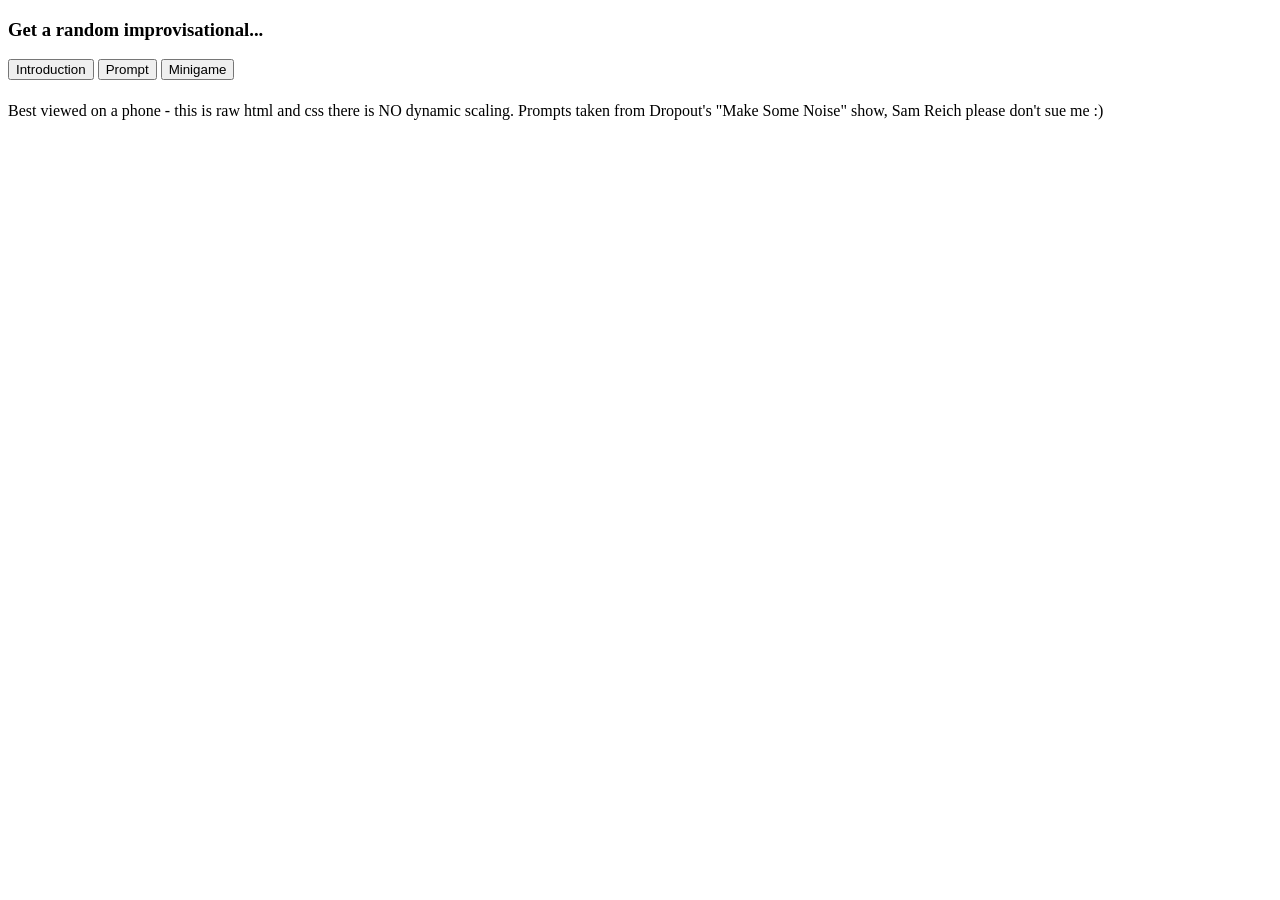
==== static/index.html @ 4f4873ad "minor text changes" ====
<!doctype html>
<html class="no-js" lang="">

<head>
  <meta charset="utf-8">
  <meta name="viewport" content="width=device-width, initial-scale=1">
  <title></title>
  <link rel="stylesheet" href="/style.css">
  <meta name="description" content="">

  <meta property="og:title" content="">
  <meta property="og:type" content="">
  <meta property="og:url" content="">
  <meta property="og:image" content="">
  <meta property="og:image:alt" content="">

  <link rel="icon" href="/favicon.ico" sizes="any">

  <meta name="theme-color" content="#fafafa">
</head>

<body>

  <!-- Add your site or application content here -->
  <script src="/app.js"></script>
  <div class="app">
  <h3>Get a random improvisational...</h3>
  <div>
    <button id="button2" class="bigButton" onclick="getIntroduction();">Introduction</button>
    <button id="button1" class="bigButton" onclick="getPrompt();">Prompt</button>
    <button id="button3" class="bigButton" onclick="getMinigame();">Minigame</button>
  </div>
  <h2 id="prompt_result"></h2>
  <h1 id="minigame_title"></h1>
  <button id="button5" class="smallButton" hidden onclick="newMinigamePrompt();">Other Prompt</button>
  <h2 id="minigame_prompt"></h2>
  <button id="button4" class="smallButton" hidden onclick="advanceModifier();">Next Sub-Prompt</button>
  <h3 id="minigame_modifier"></h3>
  </div>

  <p class="disclaimer">Best viewed on a phone - this is raw html and css there is NO dynamic scaling. Prompts taken from Dropout's "Make Some Noise" show, Sam Reich please don't sue me :)</p>

</body>

</html>
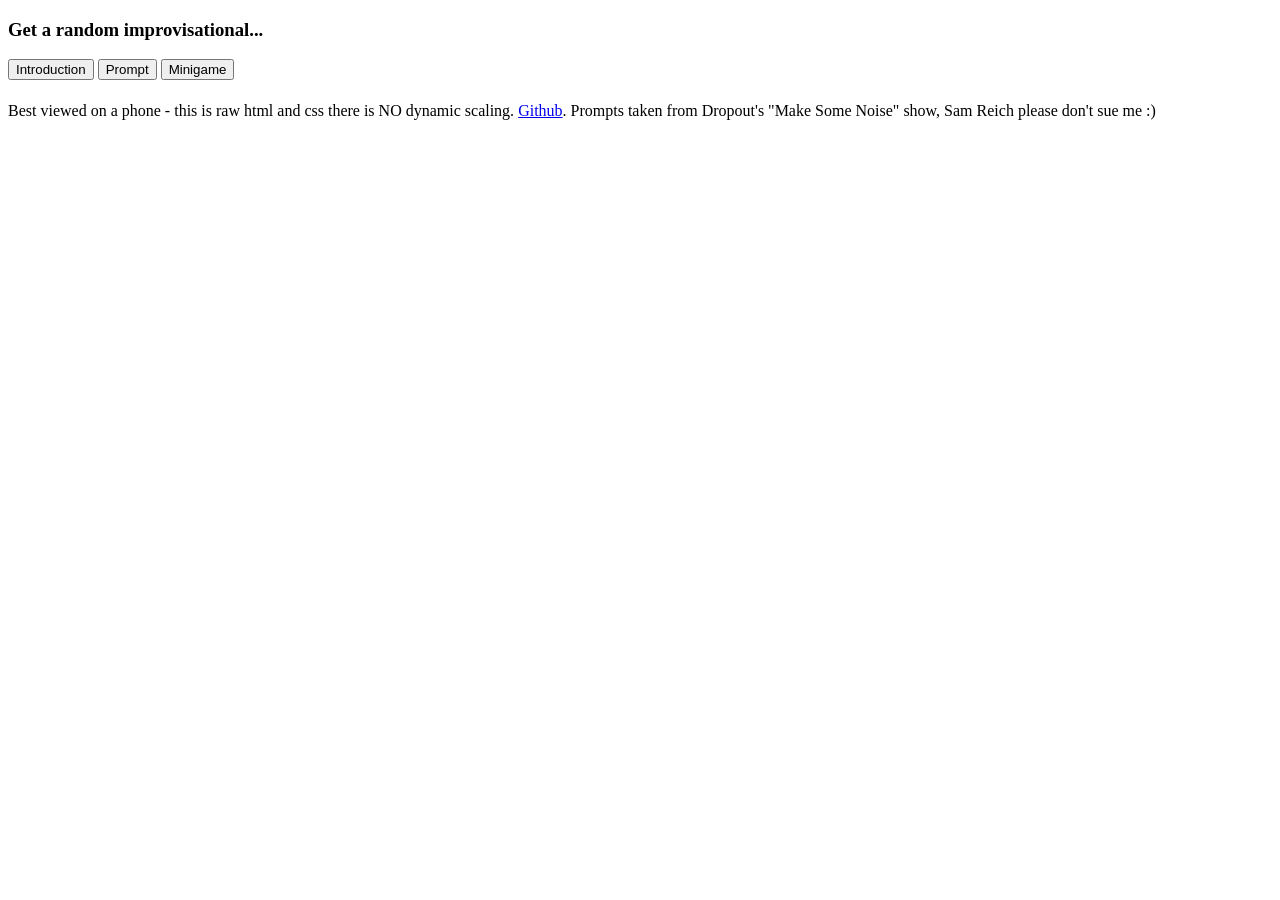
==== commit 1a3f71b1: "added extra links" ====
--- a/static/index.html
+++ b/static/index.html
@@ -38,7 +38,7 @@
   <h3 id="minigame_modifier"></h3>
   </div>
 
-  <p class="disclaimer">Best viewed on a phone - this is raw html and css there is NO dynamic scaling. Prompts taken from Dropout's "Make Some Noise" show, Sam Reich please don't sue me :)</p>
+  <p class="disclaimer">Best viewed on a phone - this is raw html and css there is NO dynamic scaling. <a href="https://github.com/MeowMeow247/ImprovPromptGame">Github</a>. Prompts taken from Dropout's "Make Some Noise" show, Sam Reich please don't sue me :)</p>
 
 </body>
 
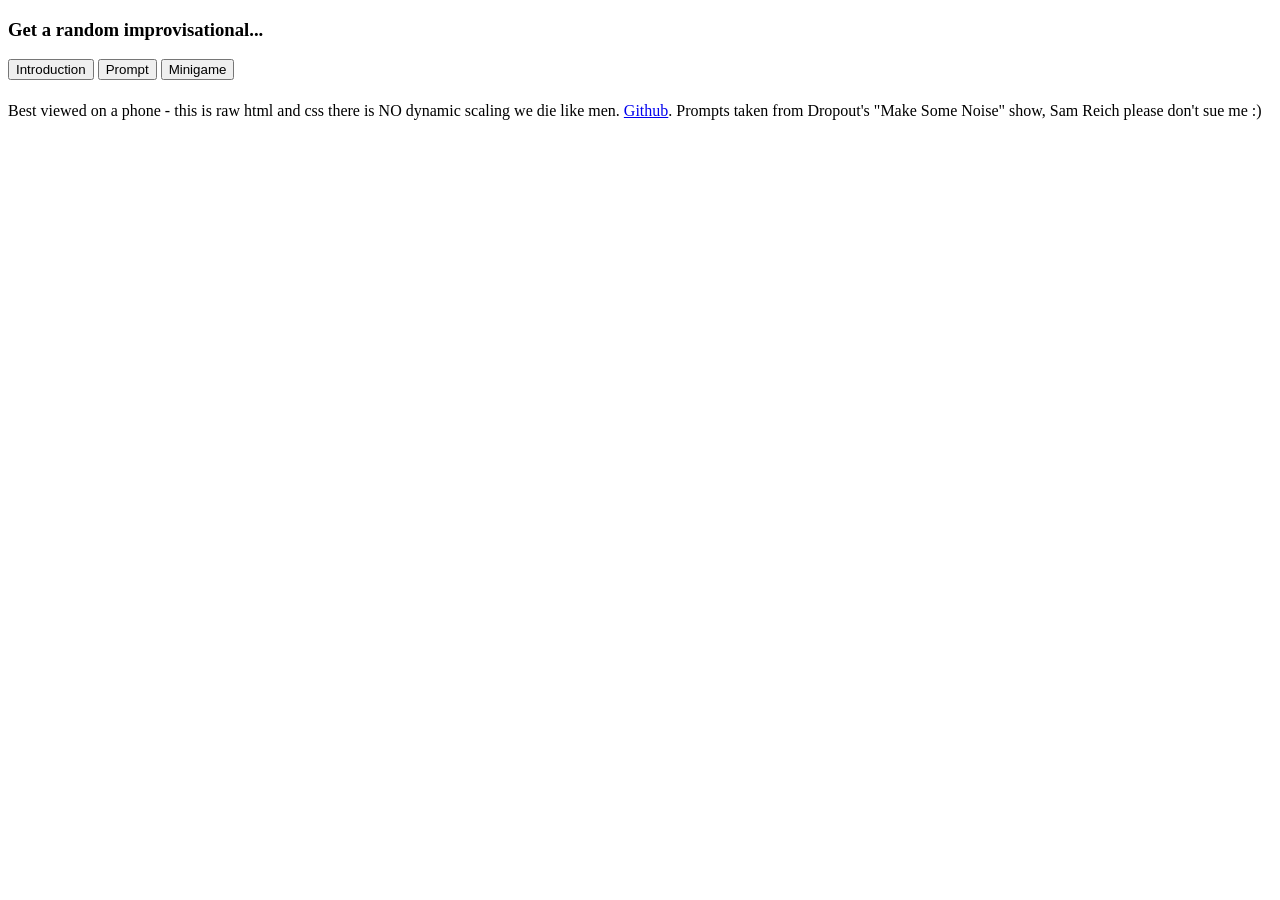
==== commit f3c42898: "we die like men" ====
--- a/static/index.html
+++ b/static/index.html
@@ -38,7 +38,7 @@
   <h3 id="minigame_modifier"></h3>
   </div>
 
-  <p class="disclaimer">Best viewed on a phone - this is raw html and css there is NO dynamic scaling. <a href="https://github.com/MeowMeow247/ImprovPromptGame">Github</a>. Prompts taken from Dropout's "Make Some Noise" show, Sam Reich please don't sue me :)</p>
+  <p class="disclaimer">Best viewed on a phone - this is raw html and css there is NO dynamic scaling we die like men. <a href="https://github.com/MeowMeow247/ImprovPromptGame">Github</a>. Prompts taken from Dropout's "Make Some Noise" show, Sam Reich please don't sue me :)</p>
 
 </body>
 
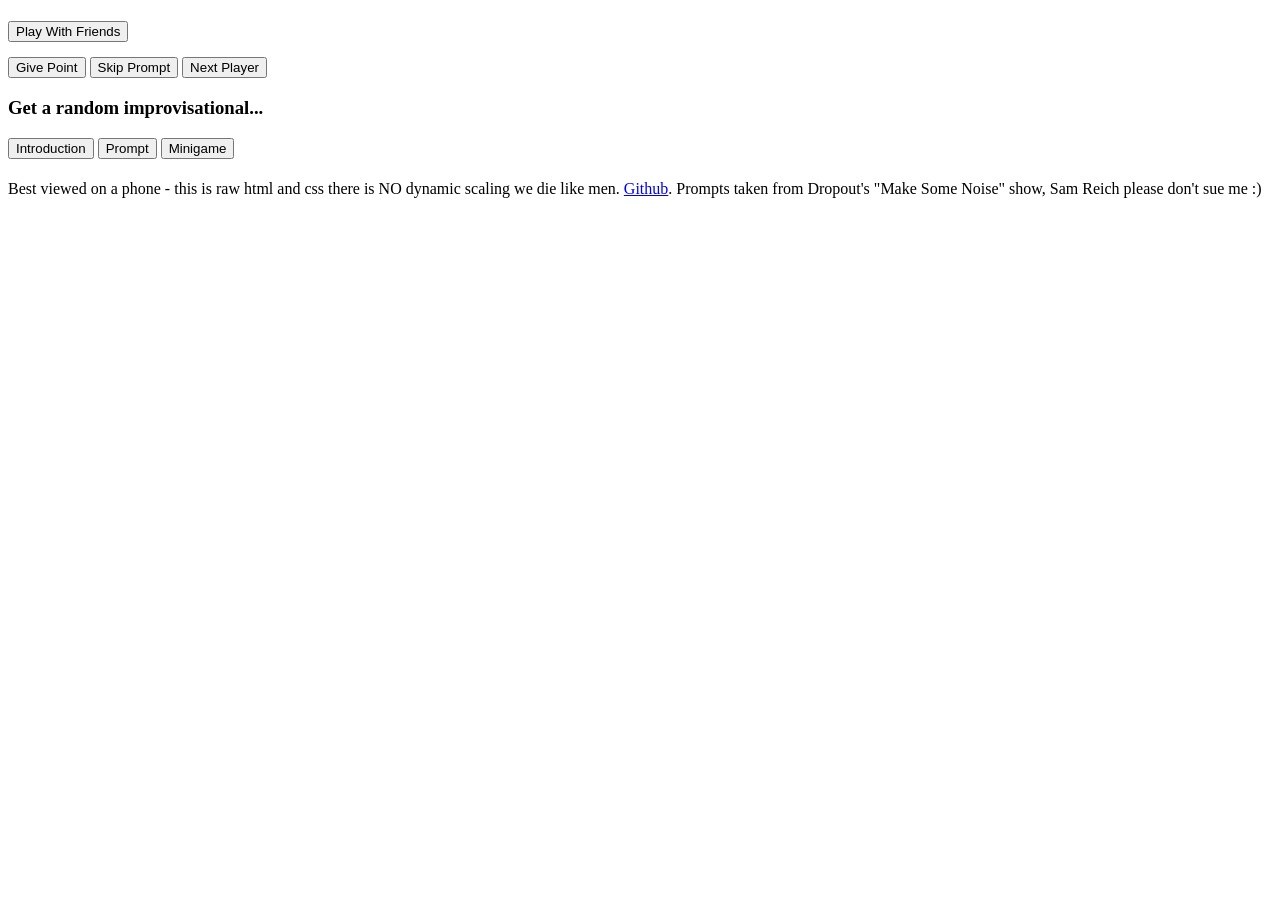
==== commit 2b1c570b: "added features for playing with friends!! yay!!" ====
--- a/static/index.html
+++ b/static/index.html
@@ -19,12 +19,20 @@
   <meta name="theme-color" content="#fafafa">
 </head>
 
-<body>
+<body onload="init();">
 
   <!-- Add your site or application content here -->
   <script src="/app.js"></script>
   <div class="app">
-  <h3>Get a random improvisational...</h3>
+  <h4 class="player_display" id="players_scores"></h4>
+  <h3 class="player_display" id="player_turn"></h3>
+    <button id="button_setup" class="smallerButton" style="margin-bottom: 15px" onclick="setupPlayers();">Play With Friends</button>
+    <div>
+      <button id="button_add_point" class="bigButton" onclick="givePoint();">Give Point</button>
+      <button id="button_skip_prompt" class="bigButton" onclick="getPrompt();">Skip Prompt</button>
+      <button id="button_next_player" class="bigButton" onclick="nextPlayer();">Next Player</button>
+    </div>
+  <h3 id="random_text">Get a random improvisational...</h3>
   <div>
     <button id="button2" class="bigButton" onclick="getIntroduction();">Introduction</button>
     <button id="button1" class="bigButton" onclick="getPrompt();">Prompt</button>
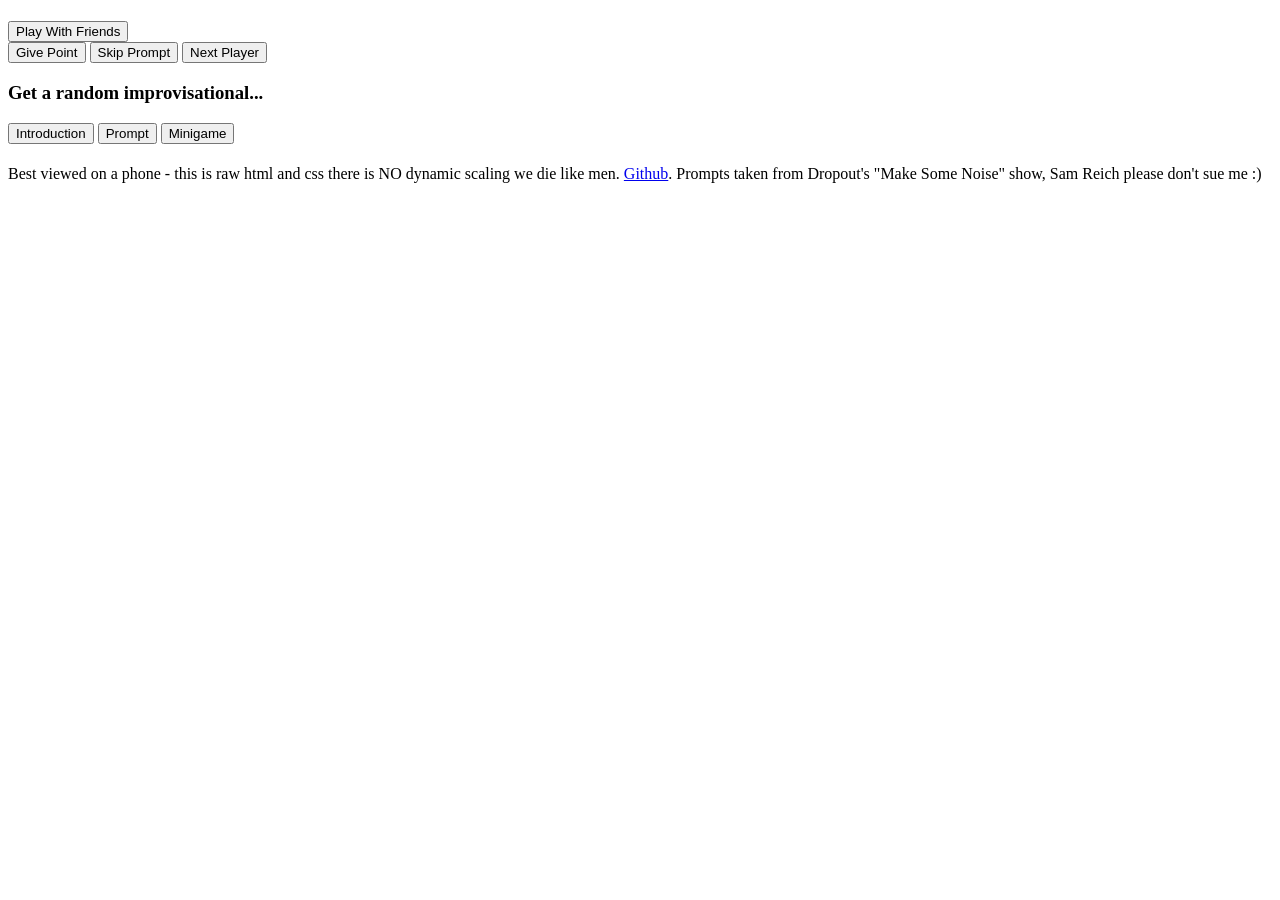
==== commit 2a967771: "minor style changes to make sure buttons stack nicely on smaller devices" ====
--- a/static/index.html
+++ b/static/index.html
@@ -26,7 +26,7 @@
   <div class="app">
   <h4 class="player_display" id="players_scores"></h4>
   <h3 class="player_display" id="player_turn"></h3>
-    <button id="button_setup" class="smallerButton" style="margin-bottom: 15px" onclick="setupPlayers();">Play With Friends</button>
+    <button id="button_setup" class="smallerButton" onclick="setupPlayers();">Play With Friends</button>
     <div>
       <button id="button_add_point" class="bigButton" onclick="givePoint();">Give Point</button>
       <button id="button_skip_prompt" class="bigButton" onclick="getPrompt();">Skip Prompt</button>
